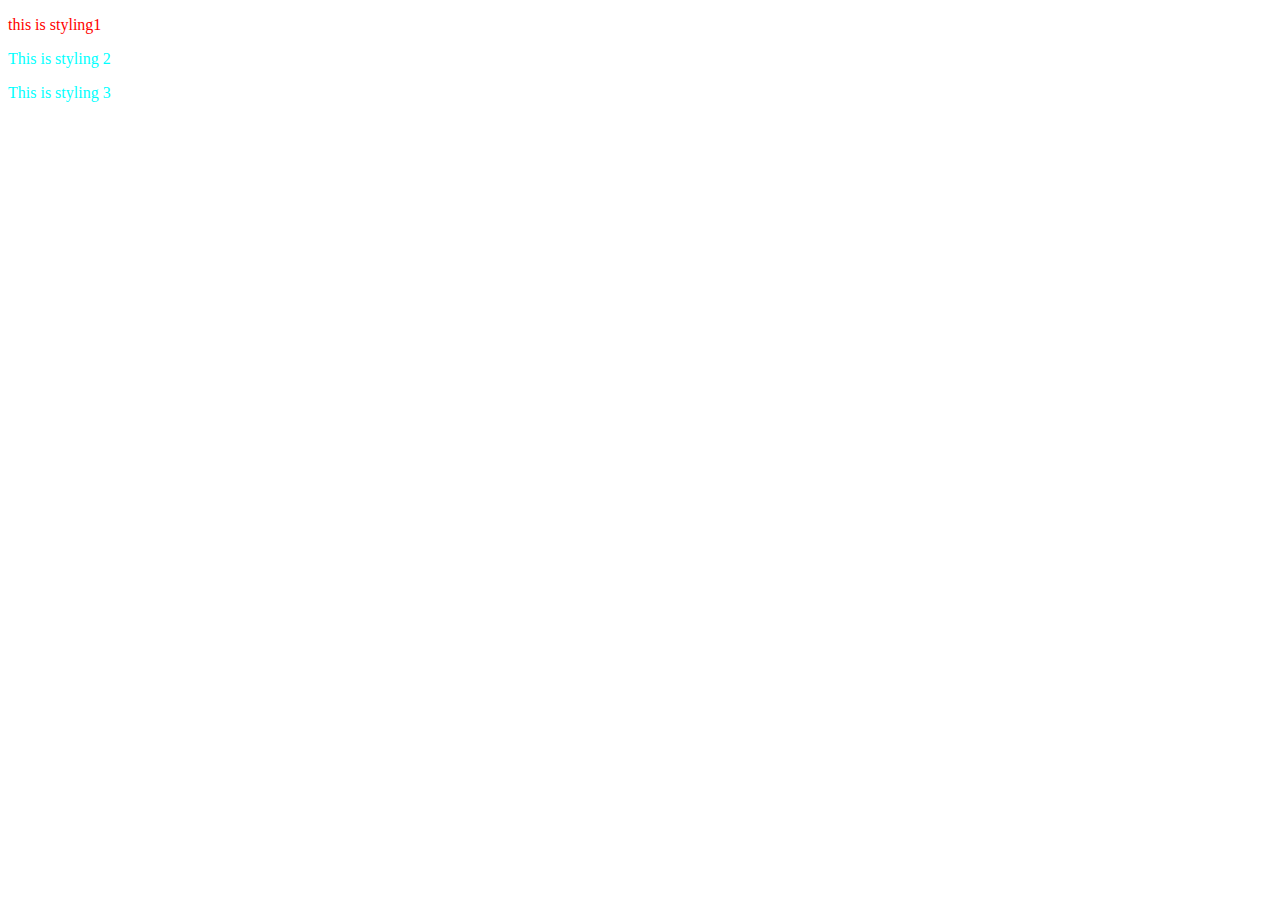
==== blog.html @ e403da3b "sample version" ====
<!DOCTYPE html>
<html lang="en">

    <head>
        <meta charset="UTF-8">
        <meta name="viewport" content="width=device-width, initial-scale=1.0">
        <meta http-equiv="X-UA-Compatible" content="ie-edge">
        <title>Mathewos worku</title>
        <style>
            /*this is internal css*/
            body{
                color: aqua;
            }
        </style>
    </head>
    <body>
        <p style="color: red;">this is styling1</p>
        <p>This is styling 2</p>
        <p>This is styling 3</p>
        
    </body>
</html>
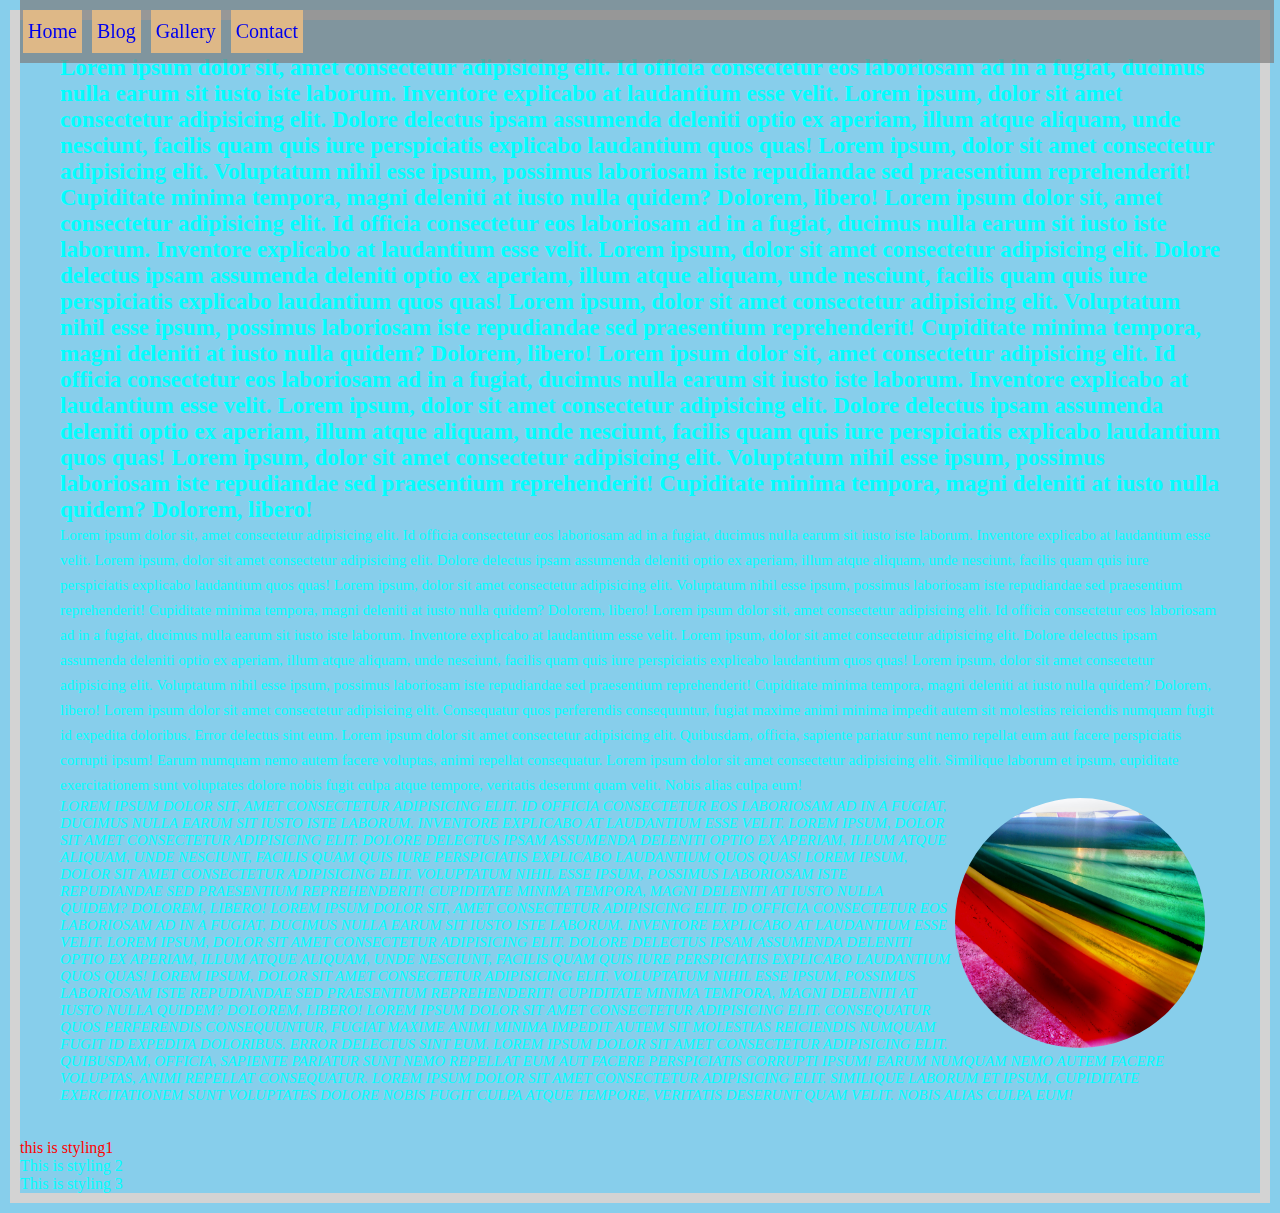
==== commit 65161683: "the class assignment  was already done" ====
--- a/blog.html
+++ b/blog.html
@@ -5,6 +5,7 @@
         <meta charset="UTF-8">
         <meta name="viewport" content="width=device-width, initial-scale=1.0">
         <meta http-equiv="X-UA-Compatible" content="ie-edge">
+        <link rel="stylesheet" href="./asset/css/style.css">
         <title>Mathewos worku</title>
         <style>
             /*this is internal css*/
@@ -14,6 +15,63 @@
         </style>
     </head>
     <body>
+        <header>   
+             <nav>     
+                 <ul>        
+                    <li>             
+                        <a href="index.html">Home</a>        
+                    </li>         
+                    <li>              
+                        <a href="blog.html">Blog</a>        
+                    </li>
+                    <li>
+                        <a href="gallery.html">Gallery</a>
+                    </li>         
+                    <li>             
+                        <a href="contact.html">Contact</a>        
+                    </li>     
+                </ul>    
+            </nav> 
+        </header>
+        <div id="content"> 
+            <section> 
+                <p class="title"> 
+                    Lorem ipsum dolor sit, amet consectetur adipisicing elit. Id officia consectetur eos laboriosam ad in a fugiat, ducimus nulla earum sit iusto iste laborum. Inventore explicabo at laudantium esse velit.
+                    Lorem ipsum, dolor sit amet consectetur adipisicing elit. Dolore delectus ipsam assumenda deleniti optio ex aperiam, illum atque aliquam, unde nesciunt, facilis quam quis iure perspiciatis explicabo laudantium quos quas!
+                    Lorem ipsum, dolor sit amet consectetur adipisicing elit. Voluptatum nihil esse ipsum, possimus laboriosam iste repudiandae sed praesentium reprehenderit! Cupiditate minima tempora, magni deleniti at iusto nulla quidem? Dolorem, libero!
+                    Lorem ipsum dolor sit, amet consectetur adipisicing elit. Id officia consectetur eos laboriosam ad in a fugiat, ducimus nulla earum sit iusto iste laborum. Inventore explicabo at laudantium esse velit.
+                    Lorem ipsum, dolor sit amet consectetur adipisicing elit. Dolore delectus ipsam assumenda deleniti optio ex aperiam, illum atque aliquam, unde nesciunt, facilis quam quis iure perspiciatis explicabo laudantium quos quas!
+                    Lorem ipsum, dolor sit amet consectetur adipisicing elit. Voluptatum nihil esse ipsum, possimus laboriosam iste repudiandae sed praesentium reprehenderit! Cupiditate minima tempora, magni deleniti at iusto nulla quidem? Dolorem, libero!
+                    Lorem ipsum dolor sit, amet consectetur adipisicing elit. Id officia consectetur eos laboriosam ad in a fugiat, ducimus nulla earum sit iusto iste laborum. Inventore explicabo at laudantium esse velit.
+                    Lorem ipsum, dolor sit amet consectetur adipisicing elit. Dolore delectus ipsam assumenda deleniti optio ex aperiam, illum atque aliquam, unde nesciunt, facilis quam quis iure perspiciatis explicabo laudantium quos quas!
+                    Lorem ipsum, dolor sit amet consectetur adipisicing elit. Voluptatum nihil esse ipsum, possimus laboriosam iste repudiandae sed praesentium reprehenderit! Cupiditate minima tempora, magni deleniti at iusto nulla quidem? Dolorem, libero!
+                </p> 
+                <article> 
+                    Lorem ipsum dolor sit, amet consectetur adipisicing elit. Id officia consectetur eos laboriosam ad in a fugiat, ducimus nulla earum sit iusto iste laborum. Inventore explicabo at laudantium esse velit.
+                    Lorem ipsum, dolor sit amet consectetur adipisicing elit. Dolore delectus ipsam assumenda deleniti optio ex aperiam, illum atque aliquam, unde nesciunt, facilis quam quis iure perspiciatis explicabo laudantium quos quas!
+                    Lorem ipsum, dolor sit amet consectetur adipisicing elit. Voluptatum nihil esse ipsum, possimus laboriosam iste repudiandae sed praesentium reprehenderit! Cupiditate minima tempora, magni deleniti at iusto nulla quidem? Dolorem, libero!
+                    Lorem ipsum dolor sit, amet consectetur adipisicing elit. Id officia consectetur eos laboriosam ad in a fugiat, ducimus nulla earum sit iusto iste laborum. Inventore explicabo at laudantium esse velit.
+                    Lorem ipsum, dolor sit amet consectetur adipisicing elit. Dolore delectus ipsam assumenda deleniti optio ex aperiam, illum atque aliquam, unde nesciunt, facilis quam quis iure perspiciatis explicabo laudantium quos quas!
+                    Lorem ipsum, dolor sit amet consectetur adipisicing elit. Voluptatum nihil esse ipsum, possimus laboriosam iste repudiandae sed praesentium reprehenderit! Cupiditate minima tempora, magni deleniti at iusto nulla quidem? Dolorem, libero!
+                    Lorem ipsum dolor sit amet consectetur adipisicing elit. Consequatur quos perferendis consequuntur, fugiat maxime animi minima impedit autem sit molestias reiciendis numquam fugit id expedita doloribus. Error delectus sint eum.
+                    Lorem ipsum dolor sit amet consectetur adipisicing elit. Quibusdam, officia, sapiente pariatur sunt nemo repellat eum aut facere perspiciatis corrupti ipsum! Earum numquam nemo autem facere voluptas, animi repellat consequatur.
+                    Lorem ipsum dolor sit amet consectetur adipisicing elit. Similique laborum et ipsum, cupiditate exercitationem sunt voluptates dolore nobis fugit culpa atque tempore, veritatis deserunt quam velit. Nobis alias culpa eum!
+                </article> 
+                <p class="date">
+                    <img id="profile" src="./asset/Image/PicsArt_01-29-05.59.39.jpg" alt=""> 
+                    Lorem ipsum dolor sit, amet consectetur adipisicing elit. Id officia consectetur eos laboriosam ad in a fugiat, ducimus nulla earum sit iusto iste laborum. Inventore explicabo at laudantium esse velit.
+                    Lorem ipsum, dolor sit amet consectetur adipisicing elit. Dolore delectus ipsam assumenda deleniti optio ex aperiam, illum atque aliquam, unde nesciunt, facilis quam quis iure perspiciatis explicabo laudantium quos quas!
+                    Lorem ipsum, dolor sit amet consectetur adipisicing elit. Voluptatum nihil esse ipsum, possimus laboriosam iste repudiandae sed praesentium reprehenderit! Cupiditate minima tempora, magni deleniti at iusto nulla quidem? Dolorem, libero!
+                    Lorem ipsum dolor sit, amet consectetur adipisicing elit. Id officia consectetur eos laboriosam ad in a fugiat, ducimus nulla earum sit iusto iste laborum. Inventore explicabo at laudantium esse velit.
+                    Lorem ipsum, dolor sit amet consectetur adipisicing elit. Dolore delectus ipsam assumenda deleniti optio ex aperiam, illum atque aliquam, unde nesciunt, facilis quam quis iure perspiciatis explicabo laudantium quos quas!
+                    Lorem ipsum, dolor sit amet consectetur adipisicing elit. Voluptatum nihil esse ipsum, possimus laboriosam iste repudiandae sed praesentium reprehenderit! Cupiditate minima tempora, magni deleniti at iusto nulla quidem? Dolorem, libero!
+                    Lorem ipsum dolor sit amet consectetur adipisicing elit. Consequatur quos perferendis consequuntur, fugiat maxime animi minima impedit autem sit molestias reiciendis numquam fugit id expedita doloribus. Error delectus sint eum.
+                    Lorem ipsum dolor sit amet consectetur adipisicing elit. Quibusdam, officia, sapiente pariatur sunt nemo repellat eum aut facere perspiciatis corrupti ipsum! Earum numquam nemo autem facere voluptas, animi repellat consequatur.
+                    Lorem ipsum dolor sit amet consectetur adipisicing elit. Similique laborum et ipsum, cupiditate exercitationem sunt voluptates dolore nobis fugit culpa atque tempore, veritatis deserunt quam velit. Nobis alias culpa eum!
+
+                </p> 
+            </section> 
+        </div>
         <p style="color: red;">this is styling1</p>
         <p>This is styling 2</p>
         <p>This is styling 3</p>
--- a/asset/css/style.css
+++ b/asset/css/style.css
@@ -0,0 +1,129 @@
+*{
+    margin: 0;
+    padding: 0;
+}
+body{
+    background-color: skyblue;
+    border: 10px lightgrey solid ;
+    margin: 10px;
+ } 
+ header {    
+     background-color: rgba(119, 90, 90, 0.6);
+     position: fixed;    
+     top: 0;   width: 98%;   
+     background-color : rgba(125,125,125,0.7); 
+}
+section {    
+    font-family: Cambria, Cochin, Georgia, Times, 'Times New Roman', serif; 
+    padding: 25px 30px;
+} 
+article {    
+    font-size: 15px; 
+    text-align: justfy;
+    line-height: 25px;
+} 
+.title {    
+    font-size: 23px;    
+    font-weight: bold;
+ } 
+ .date {    
+     font-style: italic;    
+     font-size: 15px; 
+     text-transform: uppercase; 
+}
+nav > ul > li{    
+    display: inline-block;    
+    padding: 10px 3px;    
+    font-size: 20px; 
+} 
+    /* removing the underline  */
+nav > ul > li > a {    
+    text-decoration: none; 
+}
+nav > ul > li > a:link {    
+    background-color: burlywood;    
+}
+
+nav > ul > li > a:visited {    
+    background-color: #176cb3;    
+}
+
+nav > ul > li:hover {    
+    background-color: #ffffff;    
+}
+#profile {    
+    float: right;    
+    border-radius: 100%; 
+    border-style: hidden;    
+    width : 250px;    
+    height : 250px;    
+    margin : 0px 15px 0px 3px; 
+} 
+#clear {    
+    clear: left; 
+}
+a{
+    text-decoration: none;
+    display: inline-block;    
+    padding: 10px 5px;    
+    font-size: 20px; 
+    
+}
+a:link{
+    background-color: rgb(87, 65, 184);
+}
+a:visited{
+    background-color: #176cb3;
+}
+a:hover{
+    background-color: #ffffff;  
+}
+div{
+    border-bottom: rgb(87, 65, 184);
+    margin: 10px;
+    
+}
+section > footer {
+    font-size: 25px;
+    text-align: center;
+}
+form{
+    position: relative;
+    margin-bottom: 10px;
+}
+form > div > button{
+    width: 60px;
+    height: 50px;
+} 
+#gall{
+    text-transform: uppercase ;
+    text-align: center;
+    font-size: 25px;
+    font-style: italic;
+    font-family: Cambria, Cochin, Georgia, Times, 'Times New Roman', serif;
+    width: 90rem;
+    border-bottom: rgb(87, 65, 184);
+    padding-bottom: 20px;
+}
+img{
+    float: left;
+    width: 33%;
+    height: 300px;
+    margin: 10/6px;
+    padding: 10/6px;
+    flex: 200px;
+}
+#mine > div{
+    display: flex;
+    flex-wrap: wrap;
+    flex-direction: row;
+    flex-flow: row wrap;
+}
+img{
+    flex: 1;
+}
+#link{
+    display: flex;
+    align-items: center;
+    justify-content: start; 
+}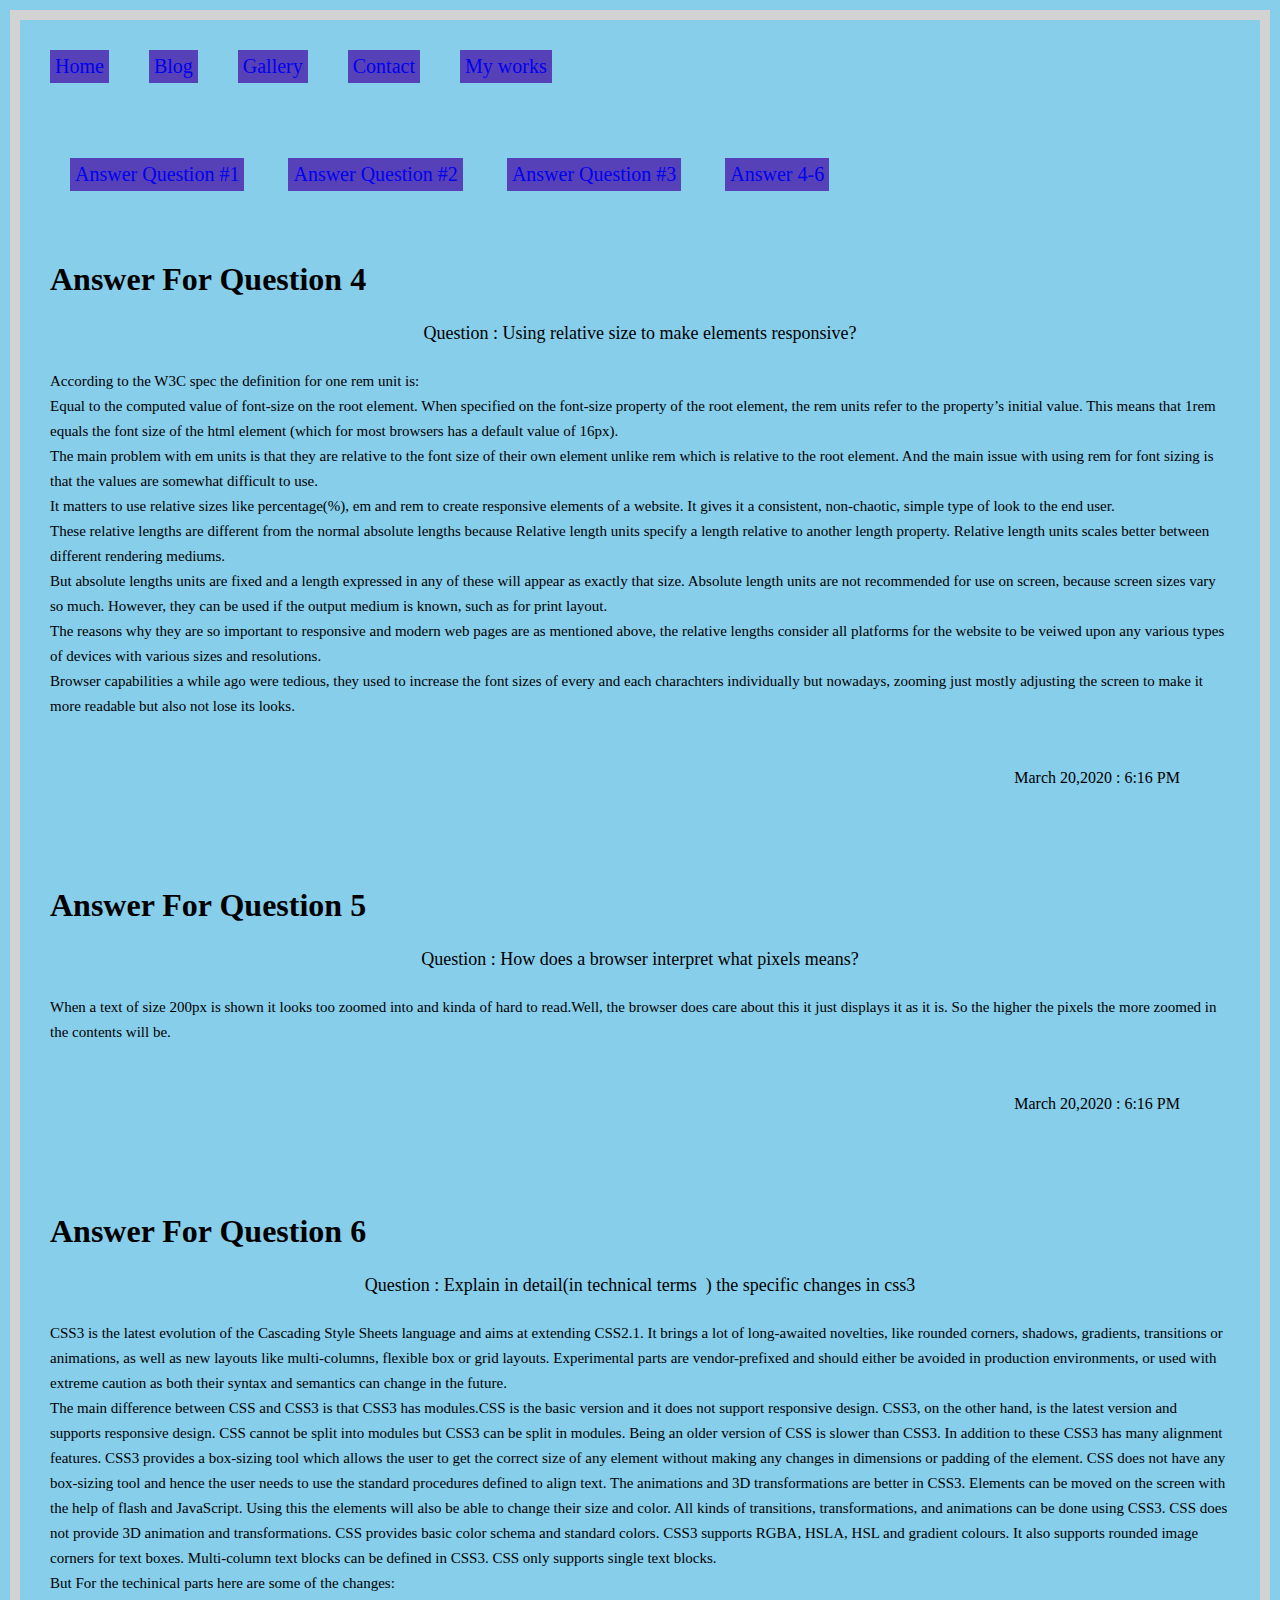
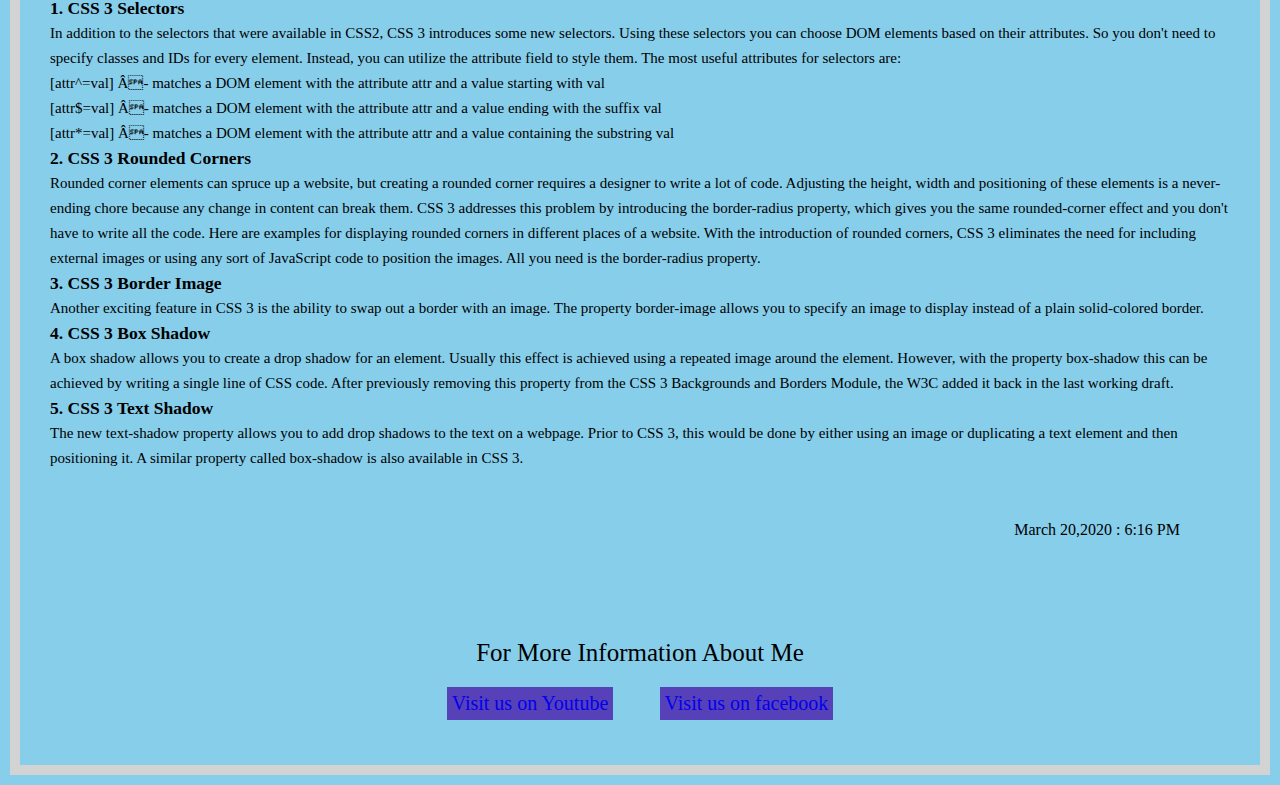
==== commit 559e21b7: "final edit" ====
--- a/blog.html
+++ b/blog.html
@@ -1,80 +1,139 @@
 <!DOCTYPE html>
 <html lang="en">
-
     <head>
         <meta charset="UTF-8">
         <meta name="viewport" content="width=device-width, initial-scale=1.0">
         <meta http-equiv="X-UA-Compatible" content="ie-edge">
-        <link rel="stylesheet" href="./asset/css/style.css">
-        <title>Mathewos worku</title>
-        <style>
-            /*this is internal css*/
-            body{
-                color: aqua;
-            }
-        </style>
+        <link rel="stylesheet" href="/asset/css/style.css">
     </head>
     <body>
-        <header>   
-             <nav>     
-                 <ul>        
-                    <li>             
-                        <a href="index.html">Home</a>        
-                    </li>         
-                    <li>              
-                        <a href="blog.html">Blog</a>        
-                    </li>
-                    <li>
-                        <a href="gallery.html">Gallery</a>
-                    </li>         
-                    <li>             
-                        <a href="contact.html">Contact</a>        
-                    </li>     
-                </ul>    
-            </nav> 
-        </header>
-        <div id="content"> 
-            <section> 
-                <p class="title"> 
-                    Lorem ipsum dolor sit, amet consectetur adipisicing elit. Id officia consectetur eos laboriosam ad in a fugiat, ducimus nulla earum sit iusto iste laborum. Inventore explicabo at laudantium esse velit.
-                    Lorem ipsum, dolor sit amet consectetur adipisicing elit. Dolore delectus ipsam assumenda deleniti optio ex aperiam, illum atque aliquam, unde nesciunt, facilis quam quis iure perspiciatis explicabo laudantium quos quas!
-                    Lorem ipsum, dolor sit amet consectetur adipisicing elit. Voluptatum nihil esse ipsum, possimus laboriosam iste repudiandae sed praesentium reprehenderit! Cupiditate minima tempora, magni deleniti at iusto nulla quidem? Dolorem, libero!
-                    Lorem ipsum dolor sit, amet consectetur adipisicing elit. Id officia consectetur eos laboriosam ad in a fugiat, ducimus nulla earum sit iusto iste laborum. Inventore explicabo at laudantium esse velit.
-                    Lorem ipsum, dolor sit amet consectetur adipisicing elit. Dolore delectus ipsam assumenda deleniti optio ex aperiam, illum atque aliquam, unde nesciunt, facilis quam quis iure perspiciatis explicabo laudantium quos quas!
-                    Lorem ipsum, dolor sit amet consectetur adipisicing elit. Voluptatum nihil esse ipsum, possimus laboriosam iste repudiandae sed praesentium reprehenderit! Cupiditate minima tempora, magni deleniti at iusto nulla quidem? Dolorem, libero!
-                    Lorem ipsum dolor sit, amet consectetur adipisicing elit. Id officia consectetur eos laboriosam ad in a fugiat, ducimus nulla earum sit iusto iste laborum. Inventore explicabo at laudantium esse velit.
-                    Lorem ipsum, dolor sit amet consectetur adipisicing elit. Dolore delectus ipsam assumenda deleniti optio ex aperiam, illum atque aliquam, unde nesciunt, facilis quam quis iure perspiciatis explicabo laudantium quos quas!
-                    Lorem ipsum, dolor sit amet consectetur adipisicing elit. Voluptatum nihil esse ipsum, possimus laboriosam iste repudiandae sed praesentium reprehenderit! Cupiditate minima tempora, magni deleniti at iusto nulla quidem? Dolorem, libero!
-                </p> 
-                <article> 
-                    Lorem ipsum dolor sit, amet consectetur adipisicing elit. Id officia consectetur eos laboriosam ad in a fugiat, ducimus nulla earum sit iusto iste laborum. Inventore explicabo at laudantium esse velit.
-                    Lorem ipsum, dolor sit amet consectetur adipisicing elit. Dolore delectus ipsam assumenda deleniti optio ex aperiam, illum atque aliquam, unde nesciunt, facilis quam quis iure perspiciatis explicabo laudantium quos quas!
-                    Lorem ipsum, dolor sit amet consectetur adipisicing elit. Voluptatum nihil esse ipsum, possimus laboriosam iste repudiandae sed praesentium reprehenderit! Cupiditate minima tempora, magni deleniti at iusto nulla quidem? Dolorem, libero!
-                    Lorem ipsum dolor sit, amet consectetur adipisicing elit. Id officia consectetur eos laboriosam ad in a fugiat, ducimus nulla earum sit iusto iste laborum. Inventore explicabo at laudantium esse velit.
-                    Lorem ipsum, dolor sit amet consectetur adipisicing elit. Dolore delectus ipsam assumenda deleniti optio ex aperiam, illum atque aliquam, unde nesciunt, facilis quam quis iure perspiciatis explicabo laudantium quos quas!
-                    Lorem ipsum, dolor sit amet consectetur adipisicing elit. Voluptatum nihil esse ipsum, possimus laboriosam iste repudiandae sed praesentium reprehenderit! Cupiditate minima tempora, magni deleniti at iusto nulla quidem? Dolorem, libero!
-                    Lorem ipsum dolor sit amet consectetur adipisicing elit. Consequatur quos perferendis consequuntur, fugiat maxime animi minima impedit autem sit molestias reiciendis numquam fugit id expedita doloribus. Error delectus sint eum.
-                    Lorem ipsum dolor sit amet consectetur adipisicing elit. Quibusdam, officia, sapiente pariatur sunt nemo repellat eum aut facere perspiciatis corrupti ipsum! Earum numquam nemo autem facere voluptas, animi repellat consequatur.
-                    Lorem ipsum dolor sit amet consectetur adipisicing elit. Similique laborum et ipsum, cupiditate exercitationem sunt voluptates dolore nobis fugit culpa atque tempore, veritatis deserunt quam velit. Nobis alias culpa eum!
-                </article> 
-                <p class="date">
-                    <img id="profile" src="./asset/Image/PicsArt_01-29-05.59.39.jpg" alt=""> 
-                    Lorem ipsum dolor sit, amet consectetur adipisicing elit. Id officia consectetur eos laboriosam ad in a fugiat, ducimus nulla earum sit iusto iste laborum. Inventore explicabo at laudantium esse velit.
-                    Lorem ipsum, dolor sit amet consectetur adipisicing elit. Dolore delectus ipsam assumenda deleniti optio ex aperiam, illum atque aliquam, unde nesciunt, facilis quam quis iure perspiciatis explicabo laudantium quos quas!
-                    Lorem ipsum, dolor sit amet consectetur adipisicing elit. Voluptatum nihil esse ipsum, possimus laboriosam iste repudiandae sed praesentium reprehenderit! Cupiditate minima tempora, magni deleniti at iusto nulla quidem? Dolorem, libero!
-                    Lorem ipsum dolor sit, amet consectetur adipisicing elit. Id officia consectetur eos laboriosam ad in a fugiat, ducimus nulla earum sit iusto iste laborum. Inventore explicabo at laudantium esse velit.
-                    Lorem ipsum, dolor sit amet consectetur adipisicing elit. Dolore delectus ipsam assumenda deleniti optio ex aperiam, illum atque aliquam, unde nesciunt, facilis quam quis iure perspiciatis explicabo laudantium quos quas!
-                    Lorem ipsum, dolor sit amet consectetur adipisicing elit. Voluptatum nihil esse ipsum, possimus laboriosam iste repudiandae sed praesentium reprehenderit! Cupiditate minima tempora, magni deleniti at iusto nulla quidem? Dolorem, libero!
-                    Lorem ipsum dolor sit amet consectetur adipisicing elit. Consequatur quos perferendis consequuntur, fugiat maxime animi minima impedit autem sit molestias reiciendis numquam fugit id expedita doloribus. Error delectus sint eum.
-                    Lorem ipsum dolor sit amet consectetur adipisicing elit. Quibusdam, officia, sapiente pariatur sunt nemo repellat eum aut facere perspiciatis corrupti ipsum! Earum numquam nemo autem facere voluptas, animi repellat consequatur.
-                    Lorem ipsum dolor sit amet consectetur adipisicing elit. Similique laborum et ipsum, cupiditate exercitationem sunt voluptates dolore nobis fugit culpa atque tempore, veritatis deserunt quam velit. Nobis alias culpa eum!
+        <div id="link">
+            <a href="index.html">Home</a> 
+            <a href="blog.html">Blog</a>
+            <a href="gallery.html">Gallery</a> 
+            <a href="contact.html">Contact</a>
+            <a href="myworks.html">My works</a> 
+        </div>
+        <section>
+            <a href="/question 1.html ">Answer Question #1</a>
+            <a href="/question 2.html">Answer Question #2</a>
+            <a href="/question 3.html">Answer Question #3</a>
+            <a href="/blog.html">Answer 4-6</a>
+        </section>
+        <section>
+            <h1>Answer For Question 4</h1>
+            <p class="question">
+            Question : Using relative size to make elements responsive? 
+            </p>
+            <article>
+                <p>According to the W3C spec the definition for one rem unit is: <br>
+                    Equal to the computed value of font-size on the root element. When specified on the font-size property of the root element, the rem units refer to the property’s initial value.
+                    This means that 1rem equals the font size of the html element (which for most browsers has a default value of 16px).
+                </p>
+                <p>The main problem with em units is that they are relative to the font size of their own element unlike rem which is relative to the root element.
+                    And the main issue with using rem for font sizing is that the values are somewhat difficult to use. 
+                </p>
+                <p>It matters to use relative sizes like percentage(%), em and rem to create
+                responsive elements of a website. It gives it a consistent, non-chaotic, simple
+                type of look to the end user.
+                </p>
+                <p>
+                These relative lengths are different from the normal absolute lengths because
+                Relative length units specify a length relative to another length property. Relative 
+                length units scales better between different rendering mediums.
+                </p>
+                <p>
+                But absolute lengths units are fixed and a length expressed in any of these will appear as exactly that size.
+                Absolute length units are not recommended for use on screen, 
+                because screen sizes vary so much. However, they can be used 
+                if the output medium is known, such as for print layout.
+                </p>
+            
+                <p>
+                The reasons why they are so important to responsive and modern web pages are as mentioned above, the relative lengths consider 
+                all platforms for the website to be veiwed upon any various types of 
+                devices with various sizes and resolutions.
+                </p>
+                <p>
+                Browser capabilities a while ago were tedious, they used to increase the
+                font sizes of every and each charachters individually but nowadays, zooming
+                just mostly adjusting the screen to make it more readable but also not lose its looks.
+                </p>
+            </article>
+            <p class="publish-date">March 20,2020 : 6:16 PM</p>
+        </section>
+        <section>
+            <h1>Answer For Question 5</h1>
+            <p class="question">
+            Question :  How does a browser interpret what pixels means? 
+            </p>
+            <article>
+                <p>
+                    When a text of size 200px is shown it looks too zoomed into and kinda of hard to read.Well, the browser does care about this it just displays it as it is. So the higher the pixels the more zoomed in the contents will be.  
+                </p>
+            </article>
+            <p class="publish-date">March 20,2020 : 6:16 PM</p>
+        </section>
+        <section>
+            <h1>Answer For Question 6</h1>
+            <p class="question">
+            Question :  Explain in detail(​in technical terms ​ ) the specific changes in css3 
+            </p>
+            <article>
+                <p>
+                CSS3 is the latest evolution of the Cascading Style Sheets language and aims at extending CSS2.1. It brings a lot of long-awaited novelties, like rounded corners, shadows, gradients, transitions or animations, 
+                as well as new layouts like multi-columns, flexible box or grid layouts. Experimental parts are vendor-prefixed and should either be avoided in production environments, or used with extreme caution as both their
+                syntax and semantics can change in the future.
+                </p>
+                <p>    
+                The main difference between CSS and CSS3 is that CSS3 has modules.CSS is the basic version and it does not support responsive design. CSS3, on the other hand, is the latest version and supports responsive design.
+                CSS cannot be split into modules but CSS3 can be split in modules. Being an older version of CSS is slower than CSS3.
+                In addition to these CSS3 has many alignment features. CSS3 provides a box-sizing tool which allows the user to get the correct size of any element without making any changes in dimensions or padding of the element.
+                CSS does not have any box-sizing tool and hence the user needs to use the standard procedures defined to align text.
+                The animations and 3D transformations are better in CSS3. Elements can be moved on the screen with the help of flash and JavaScript. Using this the elements will also be able to change their size and color. 
+                All kinds of transitions, transformations, and animations can be done using CSS3. CSS does not provide 3D animation and transformations.
+                CSS provides basic color schema and standard colors. CSS3 supports RGBA, HSLA, HSL and gradient colours. It also supports rounded image corners for text boxes.
+                Multi-column text blocks can be defined in CSS3. CSS only supports single text blocks.
+                </p>
+                <p>But For the techinical parts here are some of the changes:</p>
+                <h3>1. CSS 3 Selectors</h3>
+                <p>
+                In addition to the selectors that were available in CSS2, CSS 3 introduces some new selectors. Using these selectors you can choose DOM elements based on their attributes. So you don't need to specify classes and IDs for every element. 
+                Instead, you can utilize the attribute field to style them.
+                The most useful attributes for selectors are: <br>
+                [attr^=val] Â- matches a DOM element with the attribute attr and a value starting with val <br>
+                [attr$=val] Â- matches a DOM element with the attribute attr and a value ending with the suffix val <br>
+                [attr*=val] Â- matches a DOM element with the attribute attr and a value containing the substring val <br>
+                </p>
+                <h3>2. CSS 3 Rounded Corners</h3>
+                <p>
+                Rounded corner elements can spruce up a website, but creating a rounded corner requires a designer to write a lot of code. Adjusting the height, width and positioning of these elements is a never-ending chore because any change in content can break them.
+                CSS 3 addresses this problem by introducing the border-radius property, which gives you the same rounded-corner effect and you don't have to write all the code. Here are examples for displaying rounded corners in different places of a website.
+                With the introduction of rounded corners, CSS 3 eliminates the need for including external images or using any sort of JavaScript code to position the images. All you need is the border-radius property.
+                </p>
+                <h3>3. CSS 3 Border Image</h3>
+                <p>Another exciting feature in CSS 3 is the ability to swap out a border with an image. The property border-image allows you to specify an image to display instead of a plain solid-colored border.</p>
 
-                </p> 
-            </section> 
-        </div>
-        <p style="color: red;">this is styling1</p>
-        <p>This is styling 2</p>
-        <p>This is styling 3</p>
-        
+                <h3>4. CSS 3 Box Shadow</h3>
+                <p>
+
+                A box shadow allows you to create a drop shadow for an element. Usually this effect is achieved using a repeated image around the element. However, with the property box-shadow this can be achieved by writing a single line of CSS code.
+                After previously removing this property from the CSS 3 Backgrounds and Borders Module, the W3C added it back in the last working draft.
+                </p>
+                <h3>5. CSS 3 Text Shadow</h3>
+                <p>
+                The new text-shadow property allows you to add drop shadows to the text on a webpage. Prior to CSS 3, this would be done by either using an image or duplicating a text element and then positioning it. 
+                A similar property called box-shadow is also available in CSS 3.
+                </p>
+            </article>
+            <p class="publish-date">March 20,2020 : 6:16 PM</p>
+        </section>
+        <section>
+            <footer>
+                <p>For More Information About Me </p>
+                <a href="https://www.youtube.com">Visit us on Youtube</a>
+                <a href="https://www.Facebook.com">Visit us on facebook</a>
+            </footer>
+        </section>
     </body>
 </html>--- a/asset/css/style.css
+++ b/asset/css/style.css
@@ -7,7 +7,7 @@
     border: 10px lightgrey solid ;
     margin: 10px;
  } 
- header {    
+header {    
      background-color: rgba(119, 90, 90, 0.6);
      position: fixed;    
      top: 0;   width: 98%;   
@@ -66,7 +66,9 @@
     text-decoration: none;
     display: inline-block;    
     padding: 10px 5px;    
-    font-size: 20px; 
+    font-size: 20px;
+    margin: 20px;
+    padding: 5px; 
     
 }
 a:link{
@@ -119,11 +121,19 @@
     flex-direction: row;
     flex-flow: row wrap;
 }
-img{
-    flex: 1;
-}
+
 #link{
     display: flex;
     align-items: center;
     justify-content: start; 
+}
+.publish-date{
+    text-align: right;
+    margin: 50px;
+}
+.question{
+    margin:25px;
+    font-size: 18px;
+    font-family:Cambria, Cochin, Georgia, Times, 'Times New Roman', serif;
+    text-align: center;
 }